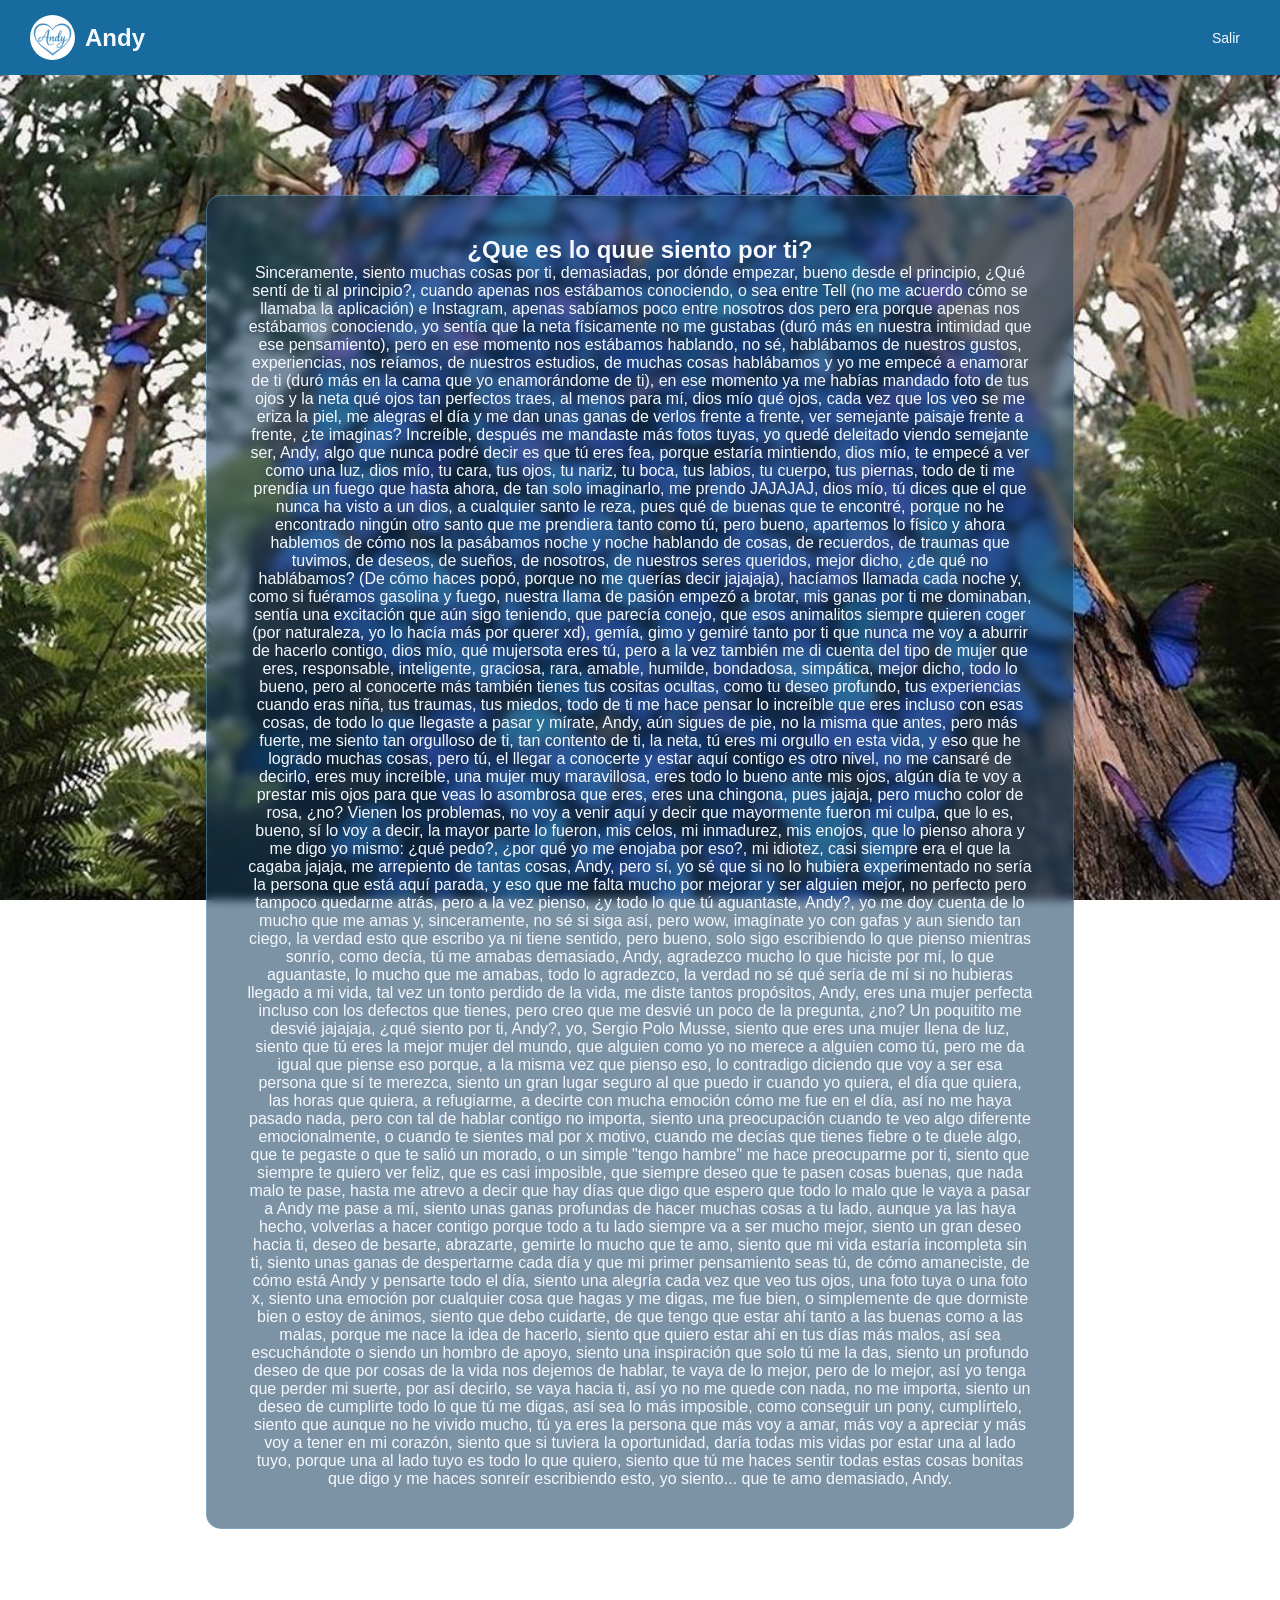
==== LoQuePiensoDeElla.html @ 52e0a81b "Add files via upload" ====
<!DOCTYPE html>
<html lang="en">
<head>
    <meta charset="UTF-8">
    <meta name="viewport" content="width=device-width, user-scalable=no, initial-scale=1.0, maximum-scale=1.0, minimum-scale=1.0">
    <meta http-equiv="X-UA-Compatible" content="ie=edge">
    <title>Lo que siento por ti</title>
    <meta name="description" content="Esta pagina es para decir todo lo que pienso de Andy, lo que he hecho, un museo de lo que ella me ha dedicado y  le he dedicado, y todo lo que siento por ella.">
    <meta name="keywords" content="Andy, perfección, amor, museo, todo lo que siento por ti.">
    <meta name="author" content="SerAtlas">
    <link rel="shorcut icon" href="LogoAndy.jpg" type="image/icon.jpg">
    <link rel="stylesheet" href="LoQuePiensoDeElla.css">
</head>
<body>
    <header>
        <div class="Logo">
            <img src="LogoAndy.jpg" alt="Logo de Andy">
            <h1>Andy</h1>
        </div>
        <nav> 
            <a href="index.html" class="nav-link">Salir</a>
        </nav>
    </header>
    <main>
        <section id="Lo que siento por ti" class="tarjeta">
            <h1>¿Que es lo quue siento por ti?</h1>
            <p>
                Sinceramente, siento muchas cosas por ti, demasiadas, por dónde empezar, bueno desde el principio, ¿Qué sentí de ti al principio?, cuando apenas nos estábamos
                conociendo, o sea entre Tell (no me acuerdo cómo se llamaba la aplicación) e Instagram, apenas sabíamos poco entre nosotros dos pero era porque apenas nos
                estábamos conociendo, yo sentía que la neta físicamente no me gustabas (duró más en nuestra intimidad que ese pensamiento), pero en ese momento nos
                estábamos hablando, no sé, hablábamos de nuestros gustos, experiencias, nos reíamos, de nuestros estudios, de muchas cosas hablábamos y yo me empecé a enamorar
                de ti (duró más en la cama que yo enamorándome de ti), en ese momento ya me habías mandado foto de tus ojos y la neta qué ojos tan perfectos traes, al menos
                para mí, dios mío qué ojos, cada vez que los veo se me eriza la piel, me alegras el día y me dan unas ganas de verlos frente a frente, ver semejante paisaje
                frente a frente, ¿te imaginas? Increíble, después me mandaste más fotos tuyas, yo quedé deleitado viendo semejante ser, Andy, algo que nunca podré decir es que
                tú eres fea, porque estaría mintiendo, dios mío, te empecé a ver como una luz, dios mío, tu cara, tus ojos, tu nariz, tu boca, tus labios, tu cuerpo, tus piernas,
                todo de ti me prendía un fuego que hasta ahora, de tan solo imaginarlo, me prendo JAJAJAJ, dios mío, tú dices que el que nunca ha visto a un dios, a cualquier santo
                le reza, pues qué de buenas que te encontré, porque no he encontrado ningún otro santo que me prendiera tanto como tú, pero bueno, apartemos lo físico y ahora
                hablemos de cómo nos la pasábamos noche y noche hablando de cosas, de recuerdos, de traumas que tuvimos, de deseos, de sueños, de nosotros, de nuestros seres queridos,
                mejor dicho, ¿de qué no hablábamos? (De cómo haces popó, porque no me querías decir jajajaja), hacíamos llamada cada noche y, como si fuéramos gasolina y fuego, nuestra
                llama de pasión empezó a brotar, mis ganas por ti me dominaban, sentía una excitación que aún sigo teniendo, que parecía conejo, que esos animalitos siempre quieren coger
                (por naturaleza, yo lo hacía más por querer xd), gemía, gimo y gemiré tanto por ti que nunca me voy a aburrir de hacerlo contigo, dios mío, qué mujersota eres tú,
                pero a la vez también me di cuenta del tipo de mujer que eres, responsable, inteligente, graciosa, rara, amable, humilde, bondadosa, simpática, mejor dicho, todo lo bueno,
                pero al conocerte más también tienes tus cositas ocultas, como tu deseo profundo, tus experiencias cuando eras niña, tus traumas, tus miedos, todo de ti me hace pensar
                lo increíble que eres incluso con esas cosas, de todo lo que llegaste a pasar y mírate, Andy, aún sigues de pie, no la misma que antes, pero más fuerte, me siento tan
                orgulloso de ti, tan contento de ti, la neta, tú eres mi orgullo en esta vida, y eso que he logrado muchas cosas, pero tú, el llegar a conocerte y estar aquí contigo
                es otro nivel, no me cansaré de decirlo, eres muy increíble, una mujer muy maravillosa, eres todo lo bueno ante mis ojos, algún día te voy a prestar mis ojos para que veas
                lo asombrosa que eres, eres una chingona, pues jajaja, pero mucho color de rosa, ¿no? Vienen los problemas, no voy a venir aquí y decir que mayormente fueron mi culpa, que lo
                es, bueno, sí lo voy a decir, la mayor parte lo fueron, mis celos, mi inmadurez, mis enojos, que lo pienso ahora y me digo yo mismo: ¿qué pedo?, ¿por qué yo me enojaba por eso?,
                mi idiotez, casi siempre era el que la cagaba jajaja, me arrepiento de tantas cosas, Andy, pero sí, yo sé que si no lo hubiera experimentado no sería la persona que está aquí
                parada, y eso que me falta mucho por mejorar y ser alguien mejor, no perfecto pero tampoco quedarme atrás, pero a la vez pienso, ¿y todo lo que tú aguantaste, Andy?, yo me doy
                cuenta de lo mucho que me amas y, sinceramente, no sé si siga así, pero wow, imagínate yo con gafas y aun siendo tan ciego, la verdad esto que escribo ya ni tiene sentido, pero
                bueno, solo sigo escribiendo lo que pienso mientras sonrío, como decía, tú me amabas demasiado, Andy, agradezco mucho lo que hiciste por mí, lo que aguantaste, lo mucho que
                me amabas, todo lo agradezco, la verdad no sé qué sería de mí si no hubieras llegado a mi vida, tal vez un tonto perdido de la vida, me diste tantos propósitos, Andy,
                eres una mujer perfecta incluso con los defectos que tienes, pero creo que me desvié un poco de la pregunta, ¿no? Un poquitito me desvié jajajaja, ¿qué siento por ti, Andy?,
                yo, Sergio Polo Musse, siento que eres una mujer llena de luz, siento que tú eres la mejor mujer del mundo, que alguien como yo no merece a alguien
                como tú, pero me da igual que piense eso porque, a la misma vez que pienso eso, lo contradigo diciendo que voy a ser esa persona que sí te merezca, siento un gran lugar seguro
                al que puedo ir cuando yo quiera, el día que quiera, las horas que quiera, a refugiarme, a decirte con mucha emoción cómo me fue en el día, así no me haya pasado nada, pero con tal
                de hablar contigo no importa, siento una preocupación cuando te veo algo diferente emocionalmente, o cuando te sientes mal por x motivo, cuando me decías que tienes fiebre o
                te duele algo, que te pegaste o que te salió un morado, o un simple "tengo hambre" me hace preocuparme por ti, siento que siempre te quiero ver feliz, que es casi imposible, que
                siempre deseo que te pasen cosas buenas, que nada malo te pase, hasta me atrevo a decir que hay días que digo que espero que todo lo malo que le vaya a pasar a Andy me pase a mí,
                siento unas ganas profundas de hacer muchas cosas a tu lado, aunque ya las haya hecho, volverlas a hacer contigo porque todo a tu lado siempre va a ser mucho mejor, siento un
                gran deseo hacia ti, deseo de besarte, abrazarte, gemirte lo mucho que te amo, siento que mi vida estaría incompleta sin ti, siento unas ganas de despertarme cada día y que
                mi primer pensamiento seas tú, de cómo amaneciste, de cómo está Andy y pensarte todo el día, siento una alegría cada vez que veo tus ojos, una foto tuya o una foto x,
                siento una emoción por cualquier cosa que hagas y me digas, me fue bien, o simplemente de que dormiste bien o estoy de ánimos, siento que debo cuidarte, de que tengo que estar
                ahí tanto a las buenas como a las malas, porque me nace la idea de hacerlo, siento que quiero estar ahí en tus días más malos, así sea escuchándote o siendo un hombro de apoyo,
                siento una inspiración que solo tú me la das, siento un profundo deseo de que por cosas de la vida nos dejemos de hablar, te vaya de lo mejor, pero de lo mejor, así yo tenga
                que perder mi suerte, por así decirlo, se vaya hacia ti, así yo no me quede con nada, no me importa, siento un deseo de cumplirte todo lo que tú me digas, así sea lo más
                imposible, como conseguir un pony, cumplírtelo, siento que aunque no he vivido mucho, tú ya eres la persona que más voy a amar, más voy a apreciar y más voy a tener en mi corazón,
                siento que si tuviera la oportunidad, daría todas mis vidas por estar una al lado tuyo, porque una al lado tuyo es todo lo que quiero, siento que tú me haces sentir todas estas
                cosas bonitas que digo y me haces sonreír escribiendo esto, yo siento... que te amo demasiado, Andy.
            </p>
        </section>
    </main>
</body>
</html>
---- LoQuePiensoDeElla.css ----
* {
    margin: 0;
    padding: 0;
    box-sizing: border-box;
    font-family: Arial, sans-serif;
}

body {
    min-height: 100vh;
    background: url("Fondo8.jpg") center/cover fixed;
    color: #F5F9FF;
}

header {
    width: 100%;
    padding: 15px 30px;
    background: #176B9E;
    display: flex;
    justify-content: space-between;
    align-items: center;
    
}

.Logo {
    display: flex;
    align-items: center;
    gap: 10px;
}

.Logo img {
    width: 45px;
    height: 45px;
    border-radius: 50%;
}

.Logo h1 {
    font-size: 24px;
}

nav {
    display: flex;
    gap: 10px;
}

.nav-link {
    color: #F5F9FF;
    text-decoration: none;
    padding: 10px;
    font-size: 14px;
    cursor: pointer;
}

.nav-link:hover {
    background: #12395C;
}

main {
    padding: 60px 20px;
}

.tarjeta {
    background: rgba(18, 57, 92, 0.55);
    backdrop-filter: blur(5px);
    width: 70%;
    margin: 60px auto;
    padding: 40px;
    text-align: center;
    border: 1px solid rgba(137, 207, 240, 0.35);
    border-radius: 15px;
   
}

.imagen1 {
    display: block;
    margin: 0 auto 20px auto;
    width: 250px;
    height: 200px;
    object-fit: contain;
    border-radius: 10px;
}

.imagen2 {
    width: 100%;
    height: 250px;
    object-fit: contain;
    gap: 10px;
}

.imagen2 img {
    display: flex;
}

.imagen3 {  
    width: 100%;
    height: 250px;
    object-fit: contain;
    gap: 10px;
}

.imagen3 img {
    display: flex;
}

.imagen4 {
    width: 100%;
    height: 250px;
    object-fit: contain;
    gap: 10px;
}

.imagen4 img {
    display: flex;
}

.imagen5 {
    width: 100%;
    height: 250px;
    object-fit: contain;
    gap: 10px;
}

.imagen5 img {
    display: flex;
}

@media (max-width: 700px) {
    header {
        flex-direction: column;
        gap: 15px;
    }
    nav {
        flex-wrap: wrap;
        justify-content: center;
    }
    .tarjeta {
        width: 90%;
        padding: 30px 20px;
    }
}
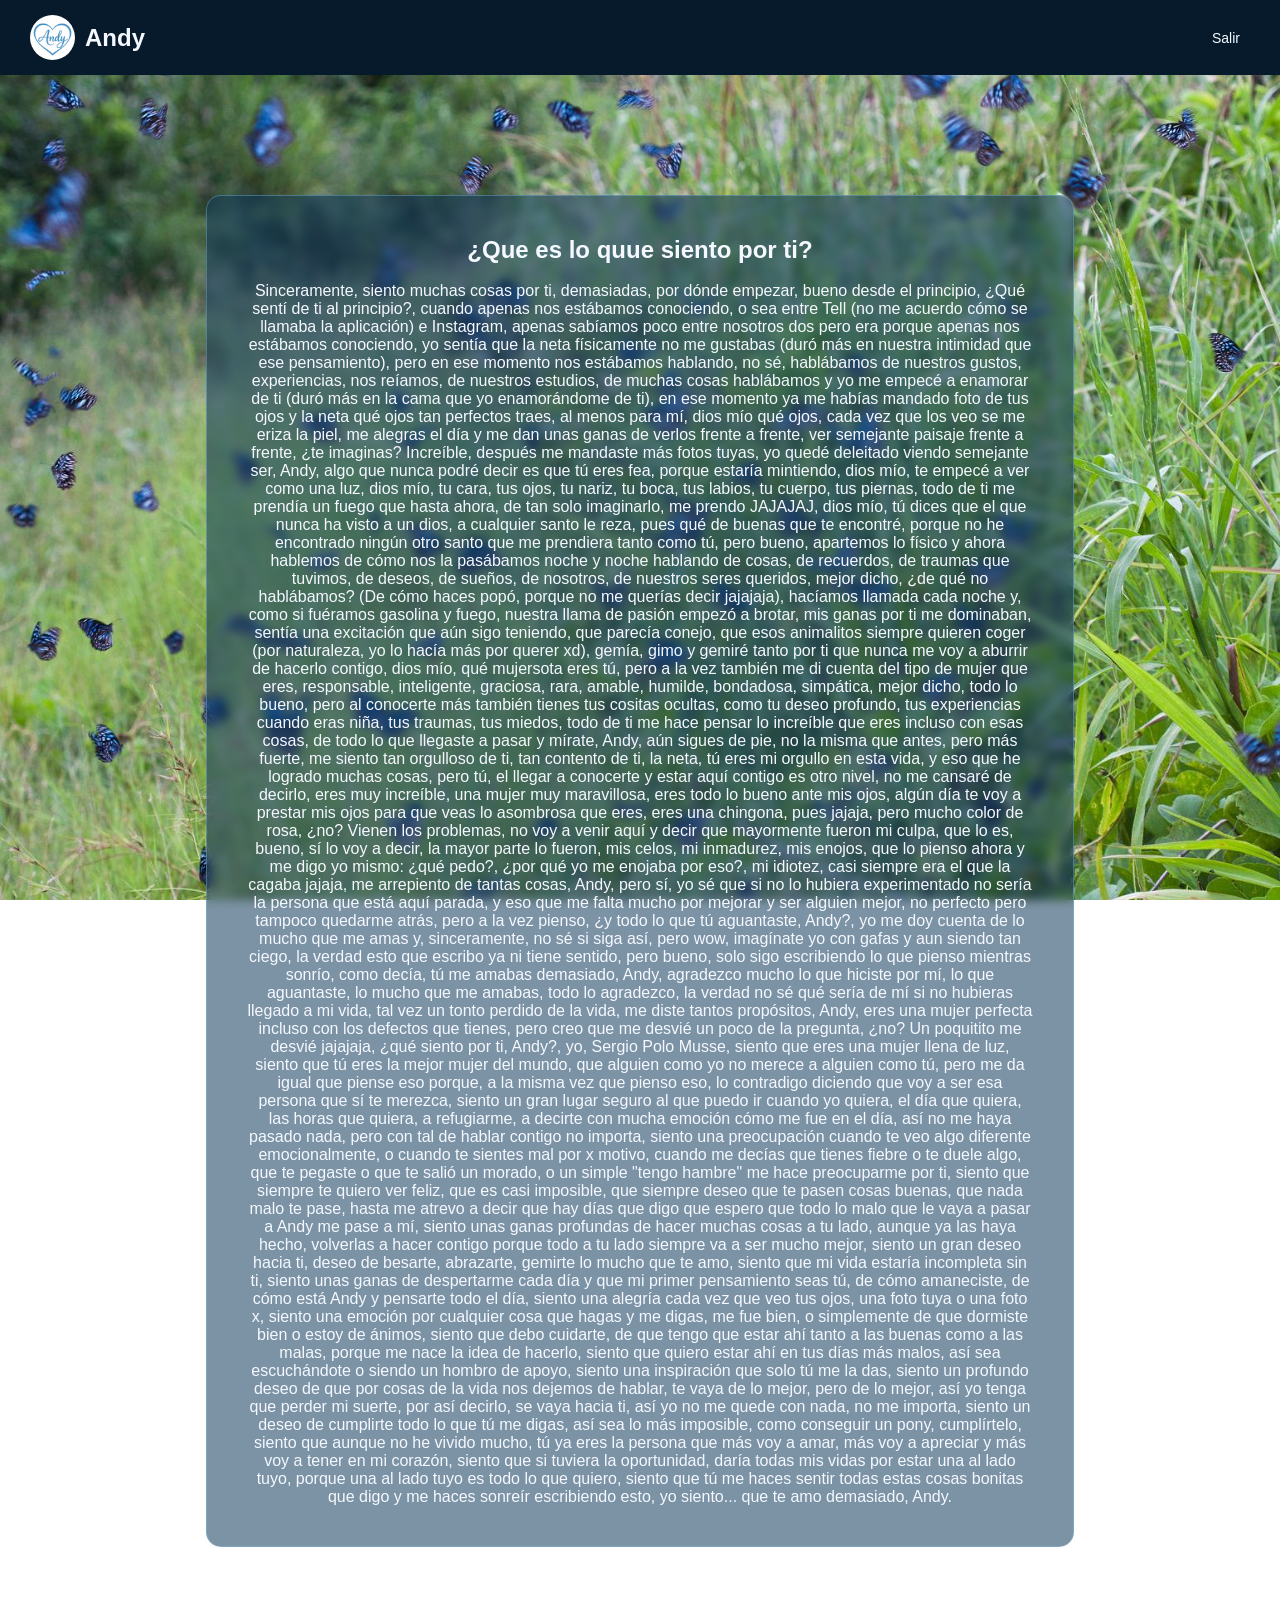
==== commit d80d2e2b: "Fix HTML structure and formatting issues" ====
--- a/LoQuePiensoDeElla.html
+++ b/LoQuePiensoDeElla.html
@@ -24,6 +24,7 @@
     <main>
         <section id="Lo que siento por ti" class="tarjeta">
             <h1>¿Que es lo quue siento por ti?</h1>
+            <br>
             <p>
                 Sinceramente, siento muchas cosas por ti, demasiadas, por dónde empezar, bueno desde el principio, ¿Qué sentí de ti al principio?, cuando apenas nos estábamos
                 conociendo, o sea entre Tell (no me acuerdo cómo se llamaba la aplicación) e Instagram, apenas sabíamos poco entre nosotros dos pero era porque apenas nos
@@ -72,4 +73,4 @@
         </section>
     </main>
 </body>
-</html>+</html>
--- a/LoQuePiensoDeElla.css
+++ b/LoQuePiensoDeElla.css
@@ -7,14 +7,14 @@
 
 body {
     min-height: 100vh;
-    background: url("Fondo8.jpg") center/cover fixed;
+    background: url("Fondo9.jpg") center/cover fixed;
     color: #F5F9FF;
 }
 
 header {
     width: 100%;
     padding: 15px 30px;
-    background: #176B9E;
+    background: #071A2B;
     display: flex;
     justify-content: space-between;
     align-items: center;
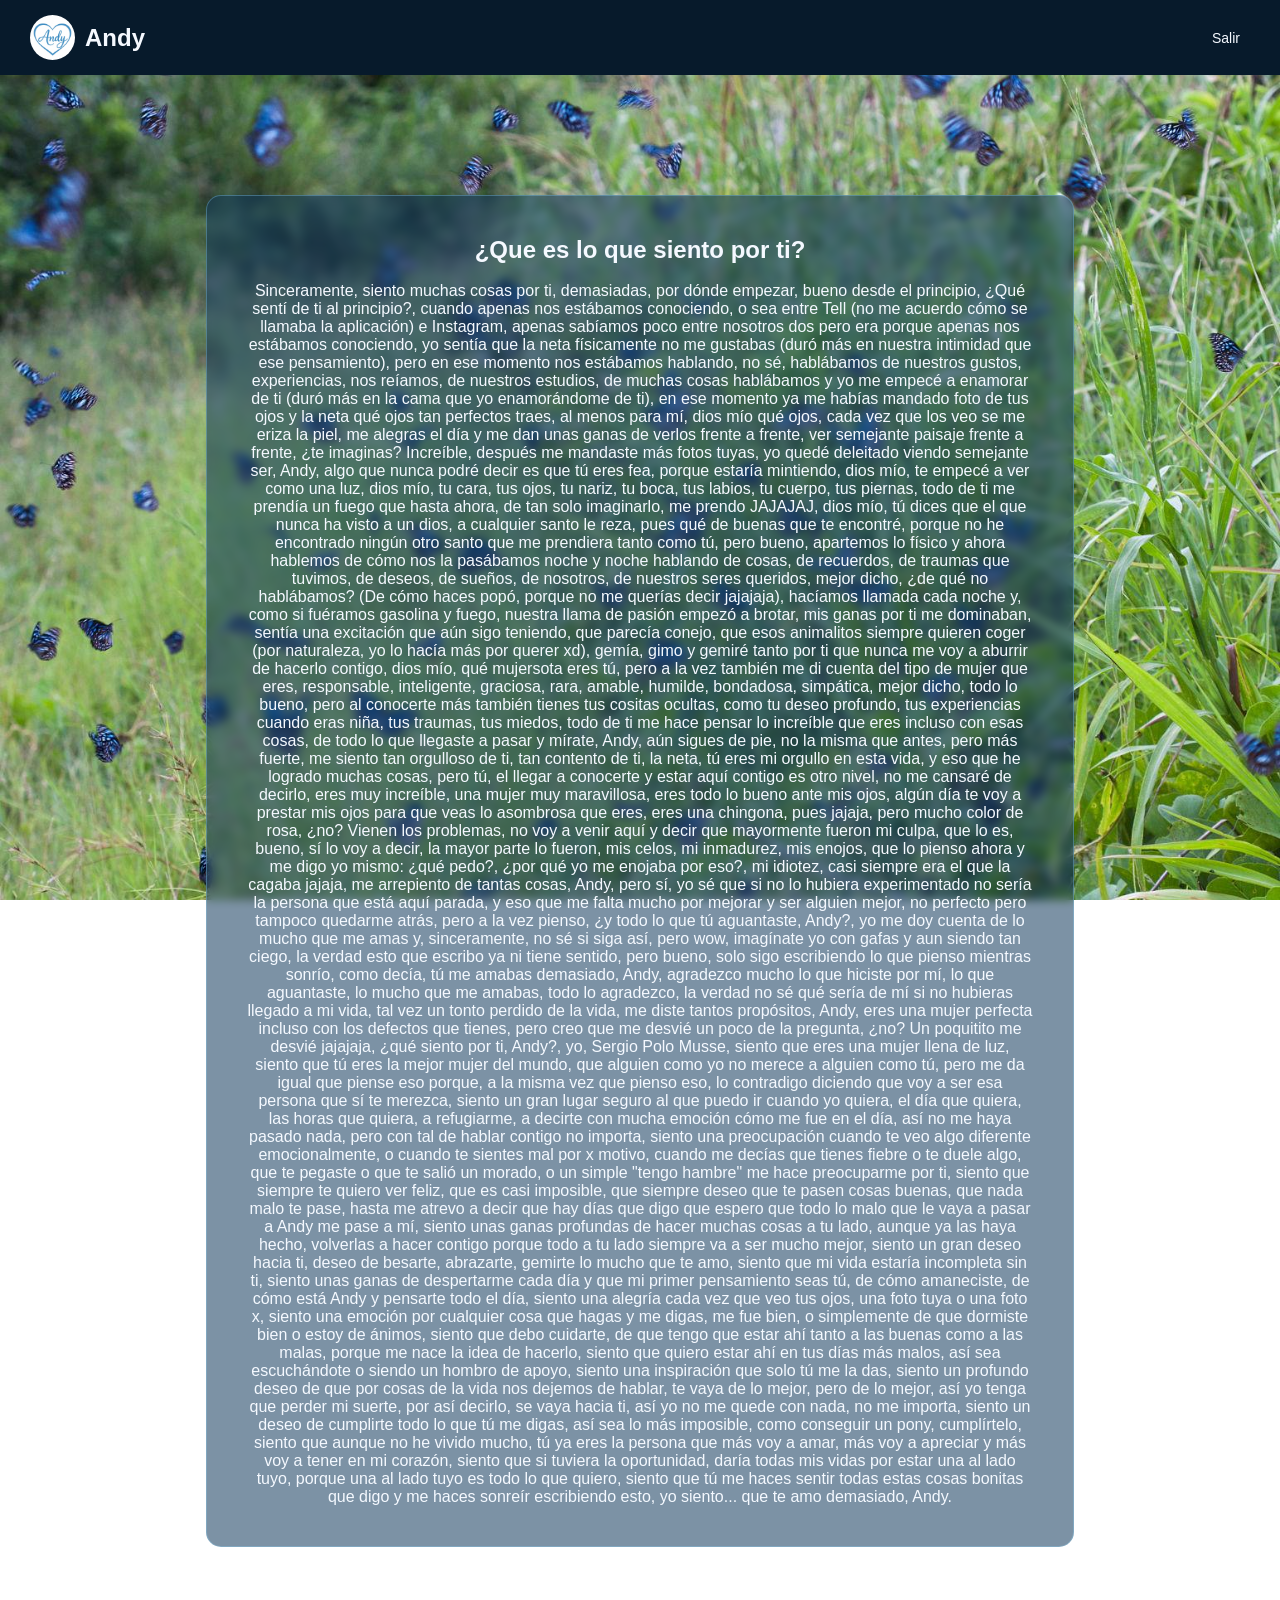
==== commit 1acea933: "Update LoQuePiensoDeElla.html" ====
--- a/LoQuePiensoDeElla.html
+++ b/LoQuePiensoDeElla.html
@@ -23,7 +23,7 @@
     </header>
     <main>
         <section id="Lo que siento por ti" class="tarjeta">
-            <h1>¿Que es lo quue siento por ti?</h1>
+            <h1>¿Que es lo que siento por ti?</h1>
             <br>
             <p>
                 Sinceramente, siento muchas cosas por ti, demasiadas, por dónde empezar, bueno desde el principio, ¿Qué sentí de ti al principio?, cuando apenas nos estábamos
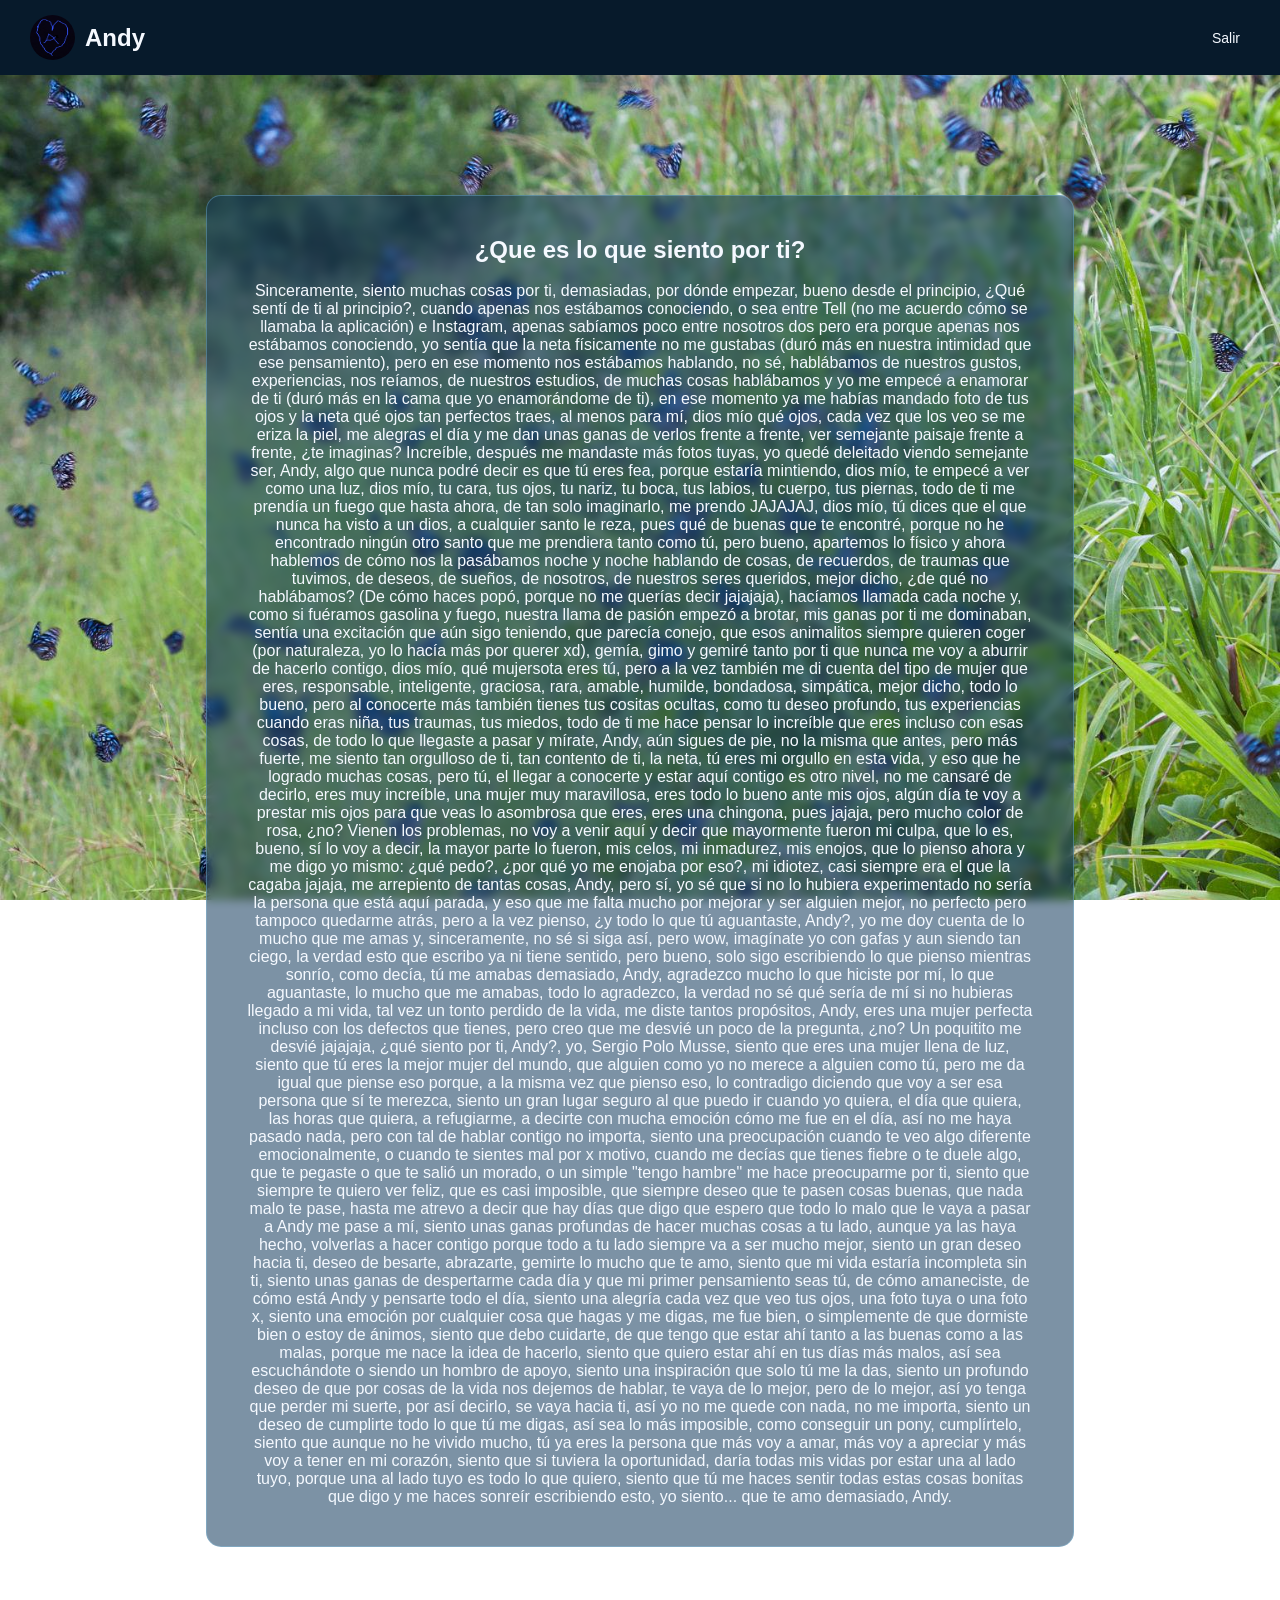
==== commit 0ee70090: "Add files via upload" ====
--- a/LoQuePiensoDeElla.html
+++ b/LoQuePiensoDeElla.html
@@ -8,13 +8,13 @@
     <meta name="description" content="Esta pagina es para decir todo lo que pienso de Andy, lo que he hecho, un museo de lo que ella me ha dedicado y  le he dedicado, y todo lo que siento por ella.">
     <meta name="keywords" content="Andy, perfección, amor, museo, todo lo que siento por ti.">
     <meta name="author" content="SerAtlas">
-    <link rel="shorcut icon" href="LogoAndy.jpg" type="image/icon.jpg">
+    <link rel="shorcut icon" href="Logo1.jpeg" type="image/icon.jpg">
     <link rel="stylesheet" href="LoQuePiensoDeElla.css">
 </head>
 <body>
     <header>
         <div class="Logo">
-            <img src="LogoAndy.jpg" alt="Logo de Andy">
+            <img src="Logo1.jpeg" alt="Logo de Andy">
             <h1>Andy</h1>
         </div>
         <nav> 
@@ -73,4 +73,4 @@
         </section>
     </main>
 </body>
-</html>
+</html>
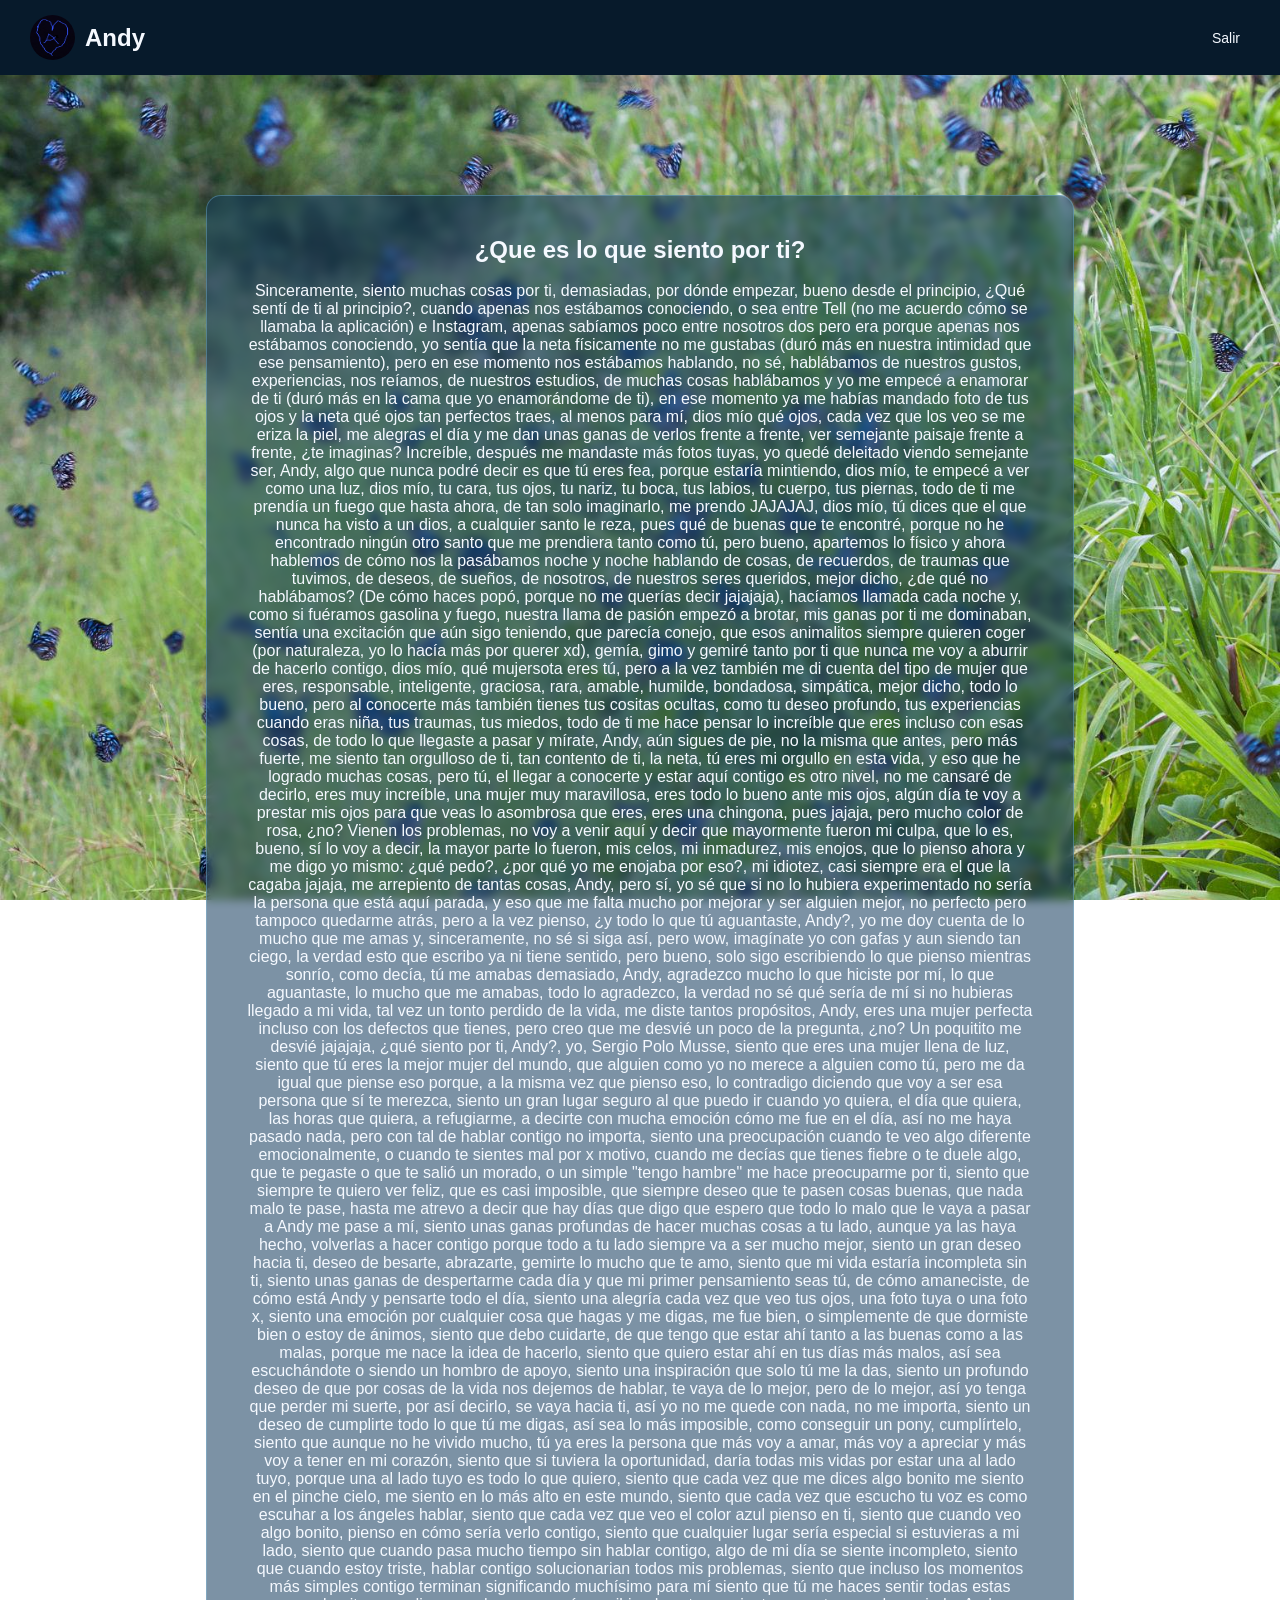
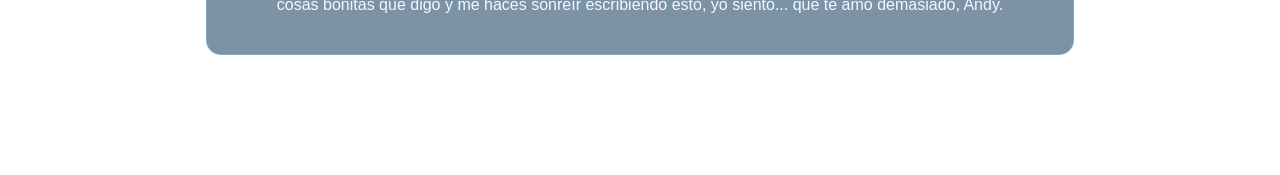
==== commit 932b5b7b: "Add files via upload" ====
--- a/LoQuePiensoDeElla.html
+++ b/LoQuePiensoDeElla.html
@@ -67,8 +67,11 @@
                 siento una inspiración que solo tú me la das, siento un profundo deseo de que por cosas de la vida nos dejemos de hablar, te vaya de lo mejor, pero de lo mejor, así yo tenga
                 que perder mi suerte, por así decirlo, se vaya hacia ti, así yo no me quede con nada, no me importa, siento un deseo de cumplirte todo lo que tú me digas, así sea lo más
                 imposible, como conseguir un pony, cumplírtelo, siento que aunque no he vivido mucho, tú ya eres la persona que más voy a amar, más voy a apreciar y más voy a tener en mi corazón,
-                siento que si tuviera la oportunidad, daría todas mis vidas por estar una al lado tuyo, porque una al lado tuyo es todo lo que quiero, siento que tú me haces sentir todas estas
-                cosas bonitas que digo y me haces sonreír escribiendo esto, yo siento... que te amo demasiado, Andy.
+                siento que si tuviera la oportunidad, daría todas mis vidas por estar una al lado tuyo, porque una al lado tuyo es todo lo que quiero, siento que cada vez que me dices algo bonito me
+                siento en el pinche cielo, me siento en lo más alto en este mundo, siento que cada vez que escucho tu voz es como escuhar a los ángeles hablar, siento que cada vez que veo el color
+                azul pienso en ti, siento que cuando veo algo bonito, pienso en cómo sería verlo contigo, siento que cualquier lugar sería especial si estuvieras a mi lado, siento que cuando pasa
+                mucho tiempo sin hablar contigo, algo de mi día se siente incompleto, siento que cuando estoy triste, hablar contigo solucionarian todos mis problemas, siento que incluso los momentos
+                más simples contigo terminan significando muchísimo para mí siento que tú me haces sentir todas estas cosas bonitas que digo y me haces sonreír escribiendo esto, yo siento... que te amo demasiado, Andy.
             </p>
         </section>
     </main>
